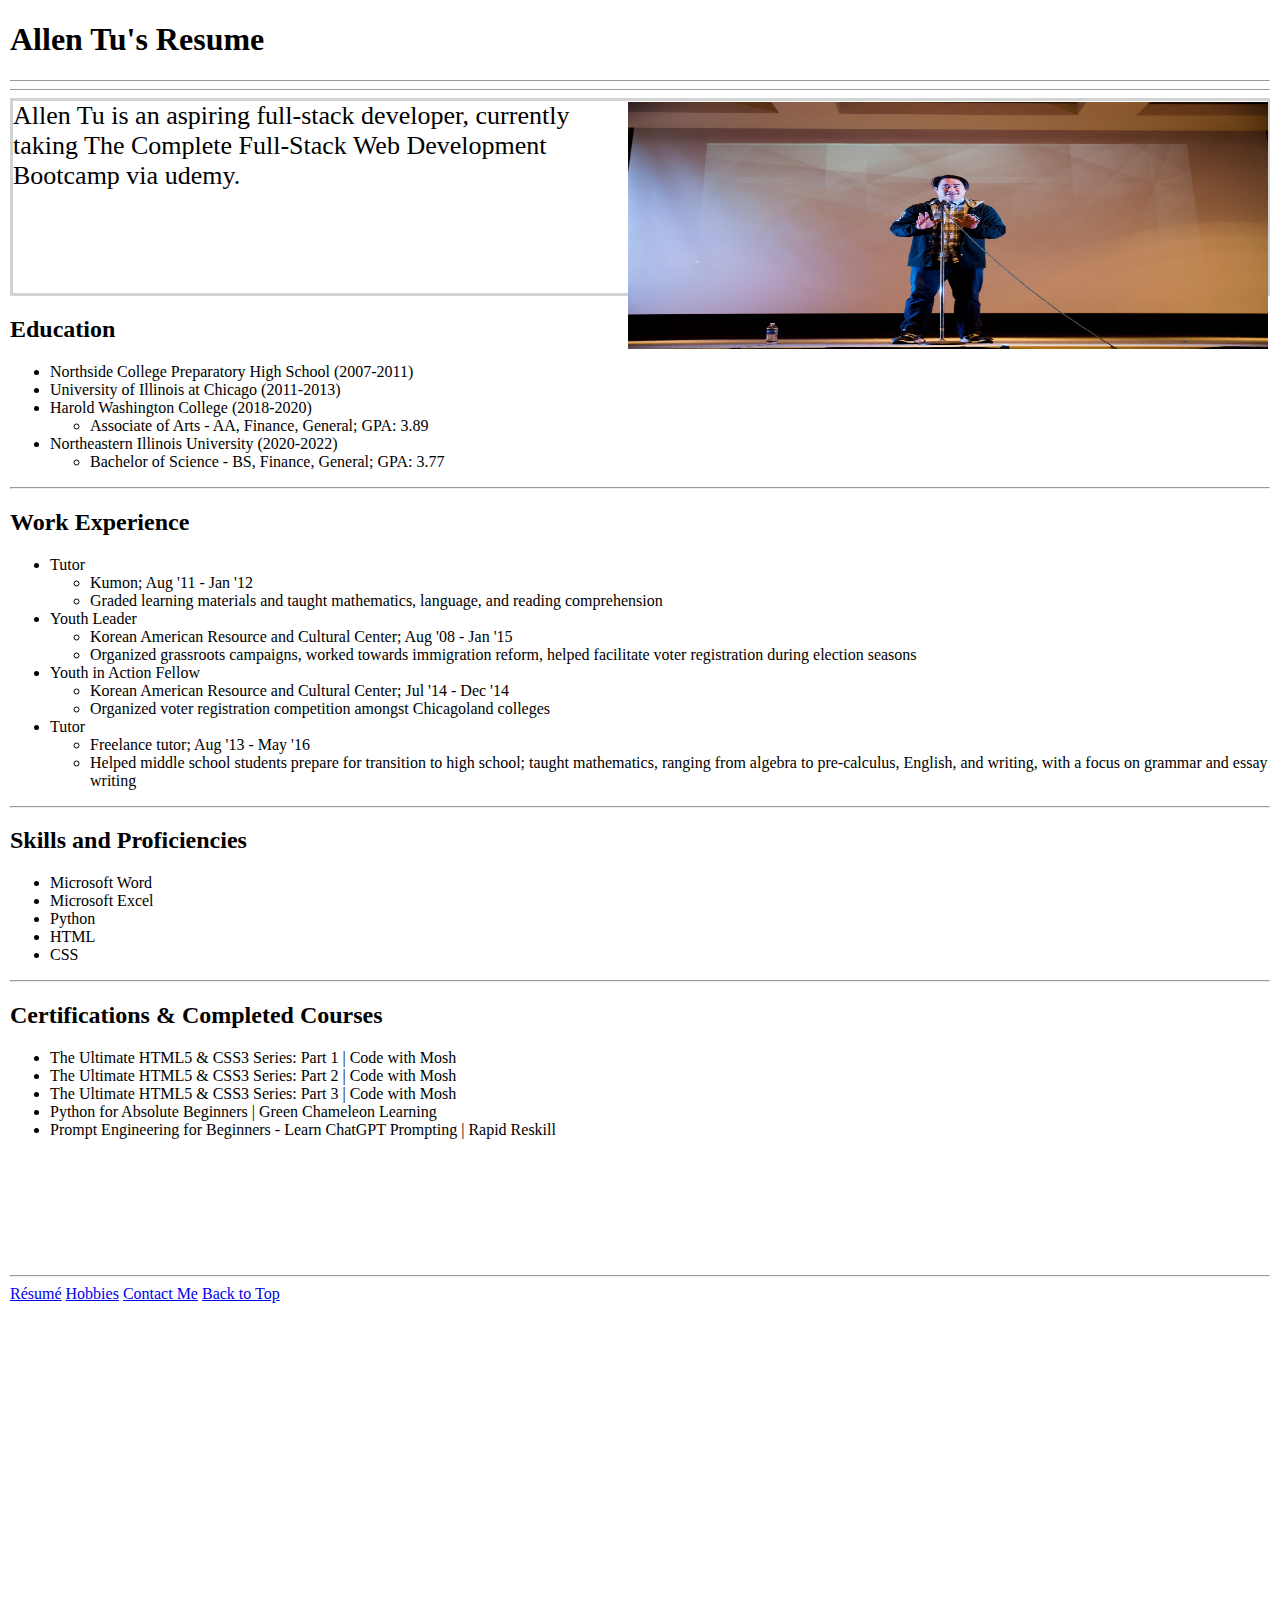
==== index.html @ 7cb31928 "Add files via upload" ====
<!DOCTYPE html>
<html lang="en">
<head>
    <meta charset="UTF-8">
    <meta name="viewport" content="width=device-width, initial-scale=1.0">
    <title>My Resume</title>
    <link rel="stylesheet" href="styles.css">
    <h1>Allen Tu's Resume</h1>
    <hr size="1">
    <hr size="1">
</head>
<body>
    <div class="boxes">
        <div class="box summary">Allen Tu is an aspiring full-stack developer, currently taking The Complete Full-Stack Web Development Bootcamp via udemy.</div>
        <div class="box"><img src="photo.jpg" alt="Photo of me"></div>
    </div>
    <h2>Education</h2>
    <ul>
        <li>Northside College Preparatory High School (2007-2011)</li>
        <li>University of Illinois at Chicago (2011-2013)</li>
        <li>Harold Washington College (2018-2020)</li>
            <ul>
            <li>Associate of Arts - AA, Finance, General; GPA: 3.89 </li>
            </ul>
        <li>Northeastern Illinois University (2020-2022)</li>
            <ul>
            <li>Bachelor of Science - BS, Finance, General; GPA: 3.77</li>
            </ul>
    </ul>
    <hr />
    <h2>Work Experience</h2>
    <ul>
        <li>Tutor</li>
            <ul>
                <li>Kumon; Aug '11 - Jan '12</li>
                <li>Graded learning materials and taught mathematics, language, and reading comprehension</li>
            </ul>
        <li>Youth Leader</li>
            <ul>
                <li>Korean American Resource and Cultural Center; Aug '08 - Jan '15</li>
                <li>Organized grassroots campaigns, worked towards immigration reform, helped facilitate voter registration during election seasons</li>
            </ul>
        <li>Youth in Action Fellow</li>
            <ul>
                <li>Korean American Resource and Cultural Center; Jul '14 - Dec '14</li>
                <li>Organized voter registration competition amongst Chicagoland colleges</li>
            </ul>
        <li>Tutor</li>
            <ul>
                <li>Freelance tutor; Aug '13 - May '16</li>
                <li>Helped middle school students prepare for transition to high school; taught mathematics, ranging from algebra to pre-calculus, English, and writing, with a focus on grammar and essay writing</li>
            </ul>
    </ul>
    <hr />
    <h2>Skills and Proficiencies</h2>
    <ul>
        <li>Microsoft Word</li>
        <li>Microsoft Excel</li>
        <li>Python</li>
        <li>HTML</li>
        <li>CSS</li>
    </ul>
    <hr />
    <h2>Certifications & Completed Courses</h2>
    <ul>
        <li>The Ultimate HTML5 & CSS3 Series: Part 1 | Code with Mosh</li>
        <li>The Ultimate HTML5 & CSS3 Series: Part 2 | Code with Mosh</li>
        <li>The Ultimate HTML5 & CSS3 Series: Part 3 | Code with Mosh</li>
        <li>Python for Absolute Beginners | Green Chameleon Learning</li>
        <li>Prompt Engineering for Beginners - Learn ChatGPT Prompting | Rapid Reskill</li>
    </ul>
</body>
<footer>
    <hr />
    <a href="index.html">Résumé</a>
    <a href="hobbies.html">Hobbies</a>
    <a href="contact.html">Contact Me</a>
    <a href="#">Back to Top</a>
</footer>
</html>
---- styles.css ----
body {
    margin: 10px;
    height:200vh;
}

.boxes {
    border: 3px solid lightgrey;
    overflow:hidden auto;
}

.box {
    width: 50%;
    height: 6rem;;
}

.summary {
    background: white;
    font-size:26px;
}

img {
    height:27.5%;
    width:50%;
    position:absolute;
    right: 12px;
    top: 101.5px;
}

#ray {
    position:relative;
    top:0;
    width:fit-content;
}

footer {
    left: 0;
    bottom: -120px;
    width: 100%;
    color: white;
    text-align: left;
    position: relative;
  }
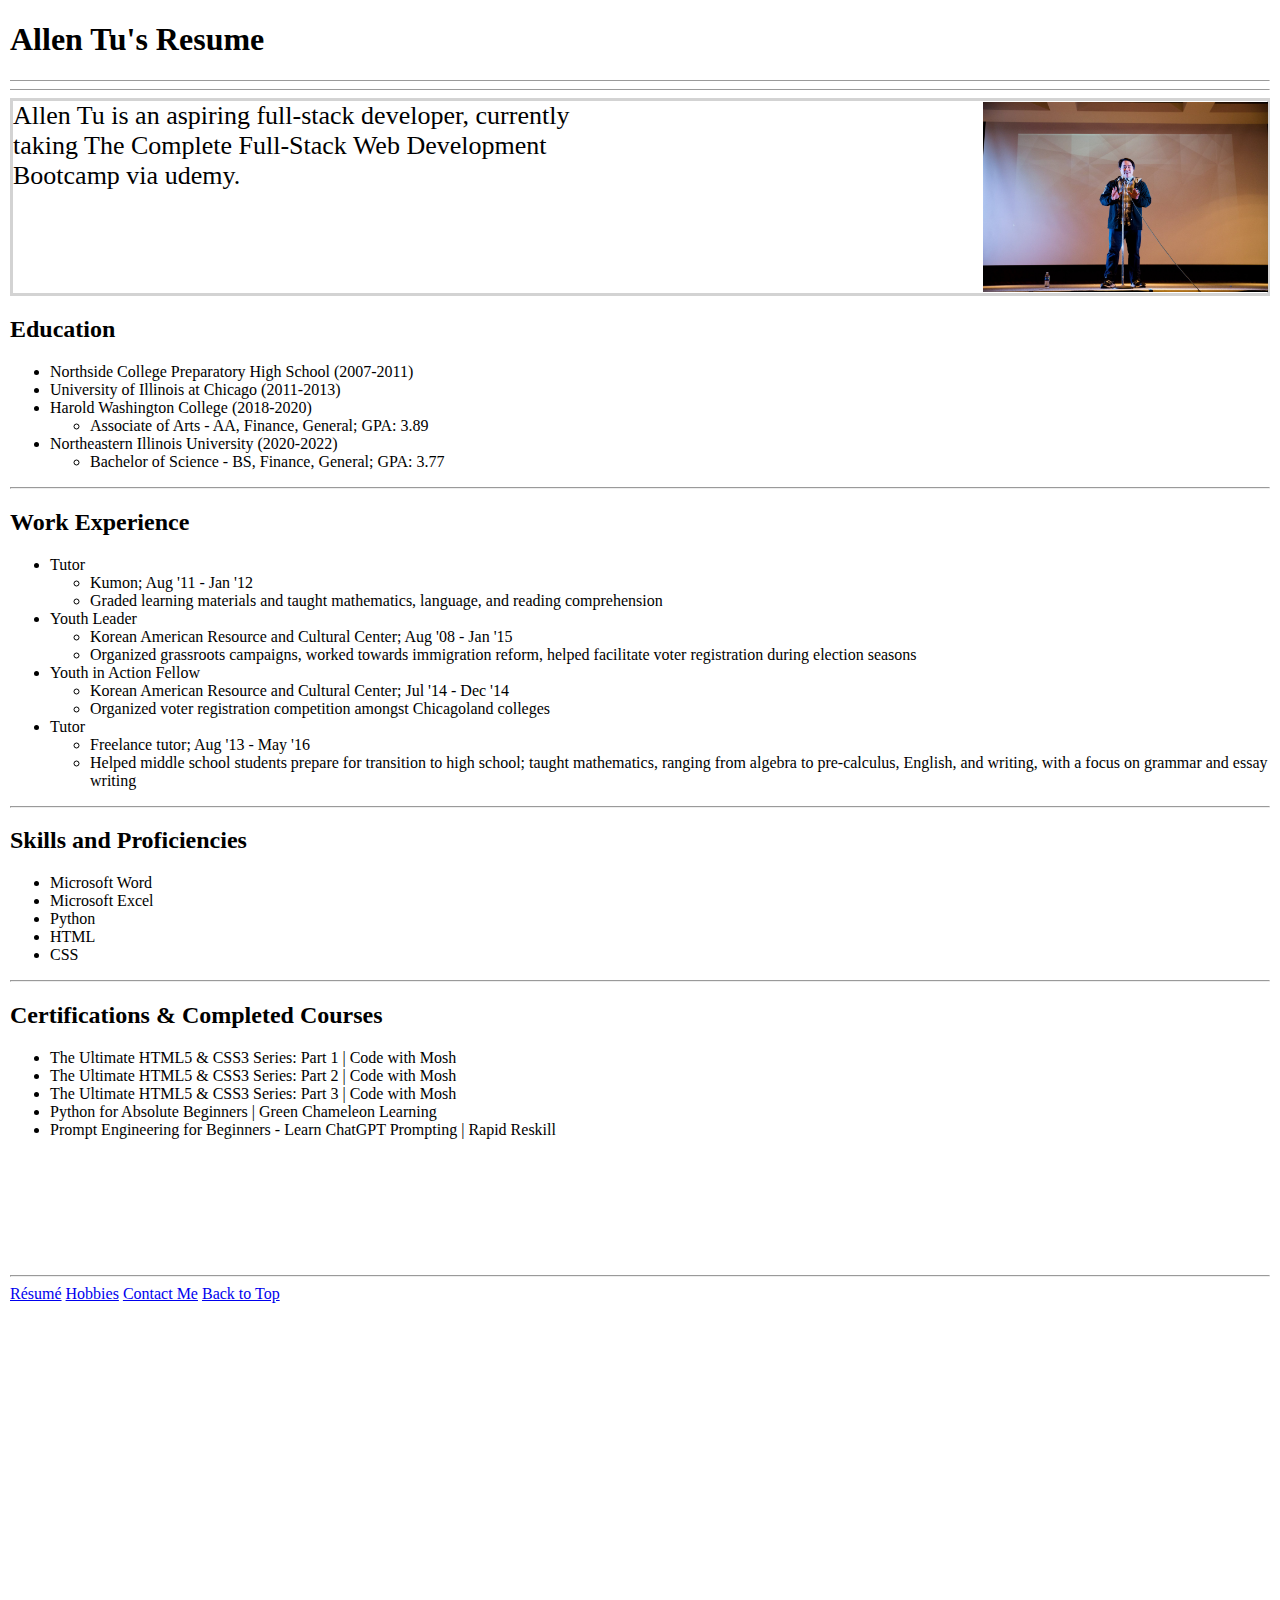
==== commit 5b50ca32: "Update index.html" ====
--- a/index.html
+++ b/index.html
@@ -3,6 +3,9 @@
 <head>
     <meta charset="UTF-8">
     <meta name="viewport" content="width=device-width, initial-scale=1.0">
+    <meta http-equiv='cache-control' content='no-cache'> 
+    <meta http-equiv='expires' content='0'> 
+    <meta http-equiv='pragma' content='no-cache'>
     <title>My Resume</title>
     <link rel="stylesheet" href="styles.css">
     <h1>Allen Tu's Resume</h1>
@@ -77,4 +80,4 @@
     <a href="contact.html">Contact Me</a>
     <a href="#">Back to Top</a>
 </footer>
-</html>+</html>
--- a/styles.css
+++ b/styles.css
@@ -19,8 +19,8 @@
 }
 
 img {
-    height:27.5%;
-    width:50%;
+    height:190px;
+    width:285px;
     position:absolute;
     right: 12px;
     top: 101.5px;
@@ -39,4 +39,4 @@
     color: white;
     text-align: left;
     position: relative;
-  }+  }
